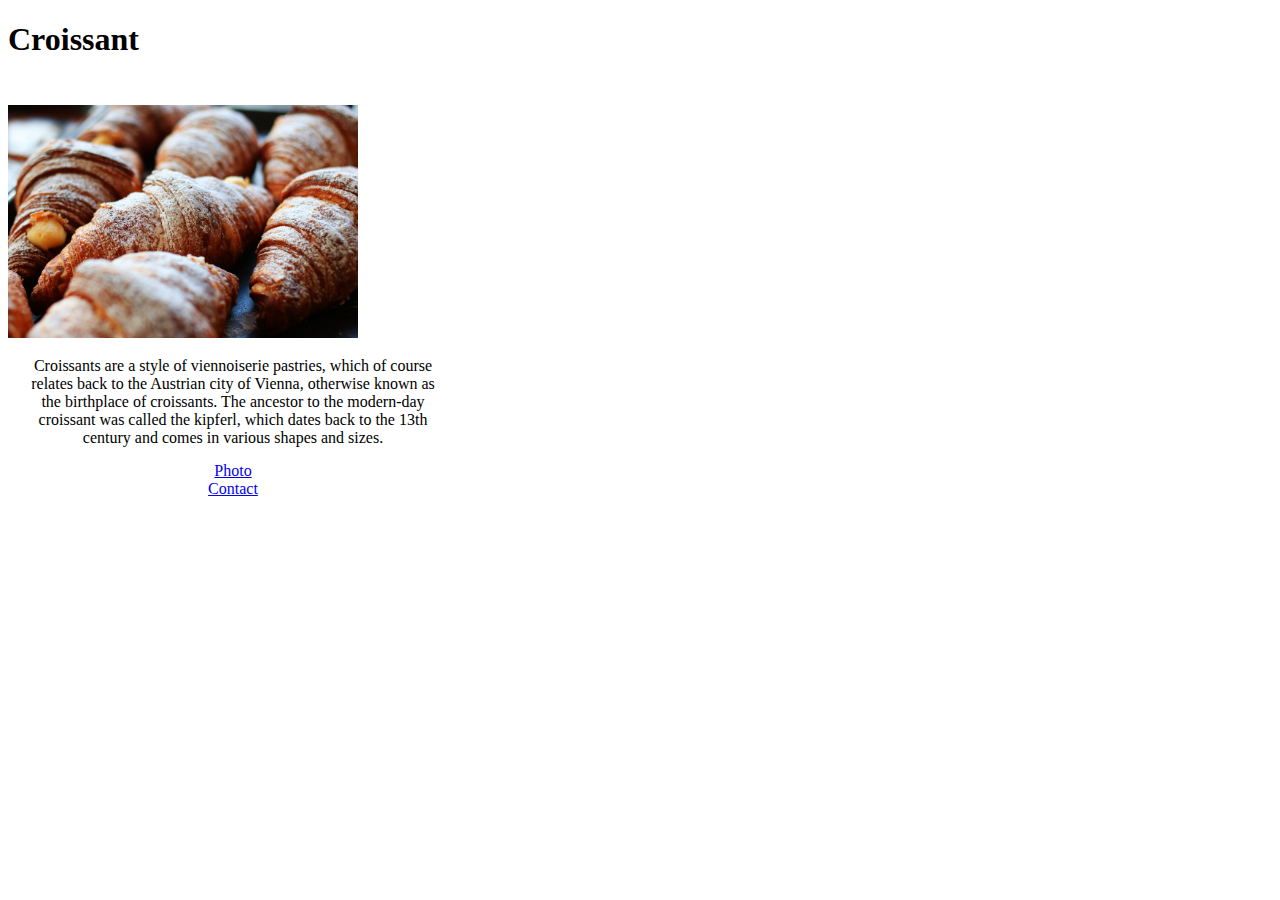
==== index.html @ 4b1d009b "Starting" ====
<!DOCTYPE html>
<html lang="en">
  <head>
    <meta charset="UTF-8" />
    <meta http-equiv="X-UA-Compatible" content="IE=edge" />
    <meta name="viewport" content="width=device-width, initial-scale=1.0" />
    <link href="/src/styles.css" rel="stylesheet" />
    <!-- CSS only -->
    <link
      href="https://cdn.jsdelivr.net/npm/bootstrap@5.2.2/dist/css/bootstrap.min.css"
      rel="stylesheet"
      integrity="sha384-Zenh87qX5JnK2Jl0vWa8Ck2rdkQ2Bzep5IDxbcnCeuOxjzrPF/et3URy9Bv1WTRi"
      crossorigin="anonymous"
    />
    <title>HomeworkWeek3PRO</title>
  </head>
  <body class="container">
    <div>
      <h1 class="text-center mt-3">Croissant</h1>
      <img
        src="/media/croissant.jpg"
        width="350"
        class="rounded mx-auto d-block img-fluid"
      />
    </div>
    <p class="info">
      Croissants are a style of viennoiserie pastries, which of course relates
      back to the Austrian city of Vienna, otherwise known as the birthplace of
      croissants. The ancestor to the modern-day croissant was called the
      kipferl, which dates back to the 13th century and comes in various shapes
      and sizes.
    </p>

    <div class="button">
      <div class="row">
        <div class="col-6">
          <a class="btn btn-info" href="/photo.html" role="button">Photo</a>
        </div>
        <div class="col-6">
          <a class="btn btn-info" href="/contact.html" role="button">Contact</a>
        </div>
      </div>
    </div>
  </body>
</html>
---- src/styles.css ----
body {
  width: 450px;
}

img {
  margin-top: 25px;
}

.info {
  text-align: center;
  margin: 15px;
}

.button {
  text-align: center;
}
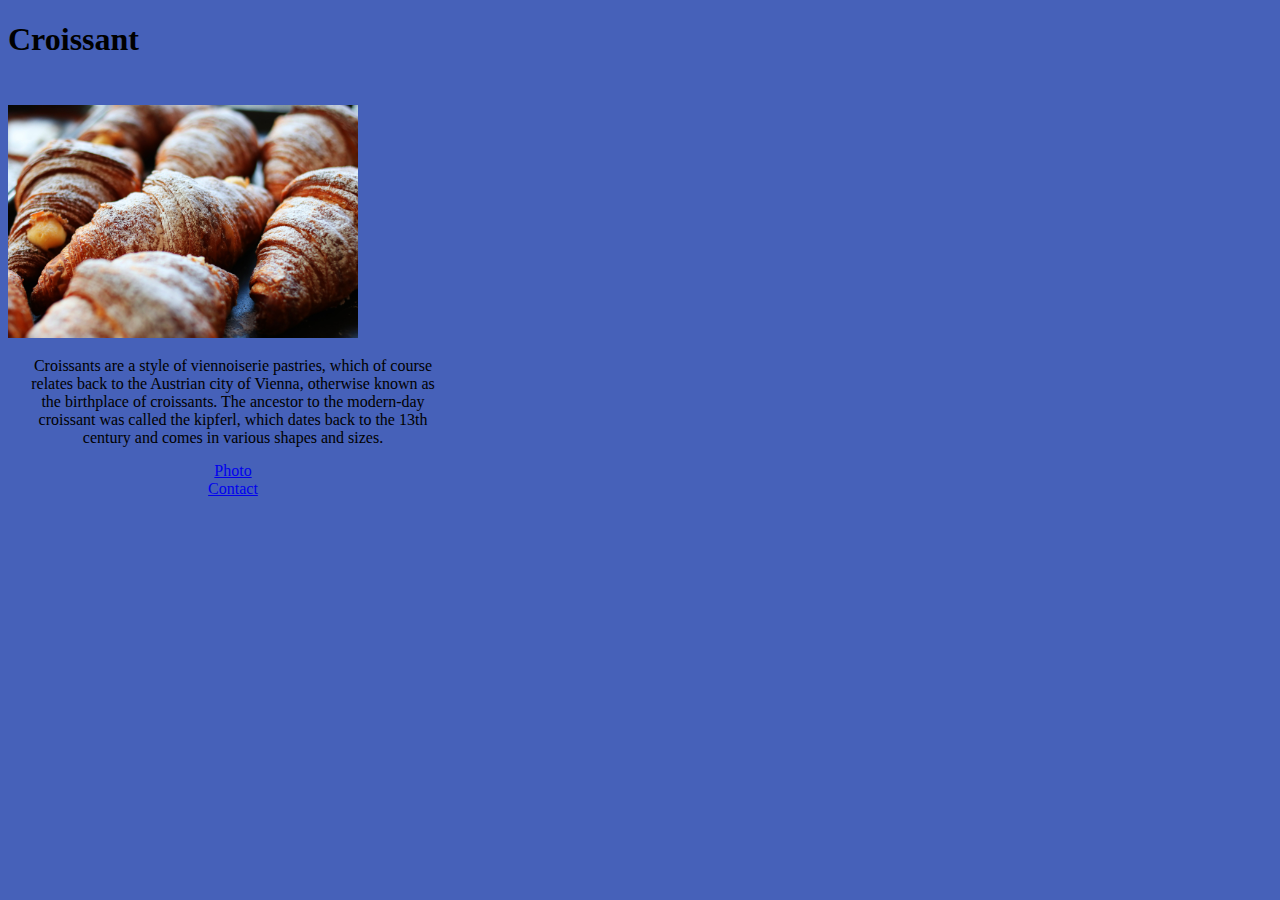
==== commit b15e29e7: "Styling pages" ====
--- a/index.html
+++ b/index.html
@@ -16,14 +16,14 @@
   </head>
   <body class="container">
     <div>
-      <h1 class="text-center mt-3">Croissant</h1>
+      <h1 class="text-center mt-3 text-white">Croissant</h1>
       <img
         src="/media/croissant.jpg"
         width="350"
         class="rounded mx-auto d-block img-fluid"
       />
     </div>
-    <p class="info">
+    <p class="info text-white">
       Croissants are a style of viennoiserie pastries, which of course relates
       back to the Austrian city of Vienna, otherwise known as the birthplace of
       croissants. The ancestor to the modern-day croissant was called the
--- a/src/styles.css
+++ b/src/styles.css
@@ -4,6 +4,10 @@
 
 img {
   margin-top: 25px;
+}
+
+.container {
+  background-color: rgb(70, 97, 185);
 }
 
 .info {
@@ -14,3 +18,10 @@
 .button {
   text-align: center;
 }
+
+.contact {
+  margin-top: 25px;
+  margin-bottom: 45px;
+  color: white;
+  text-align: center;
+}
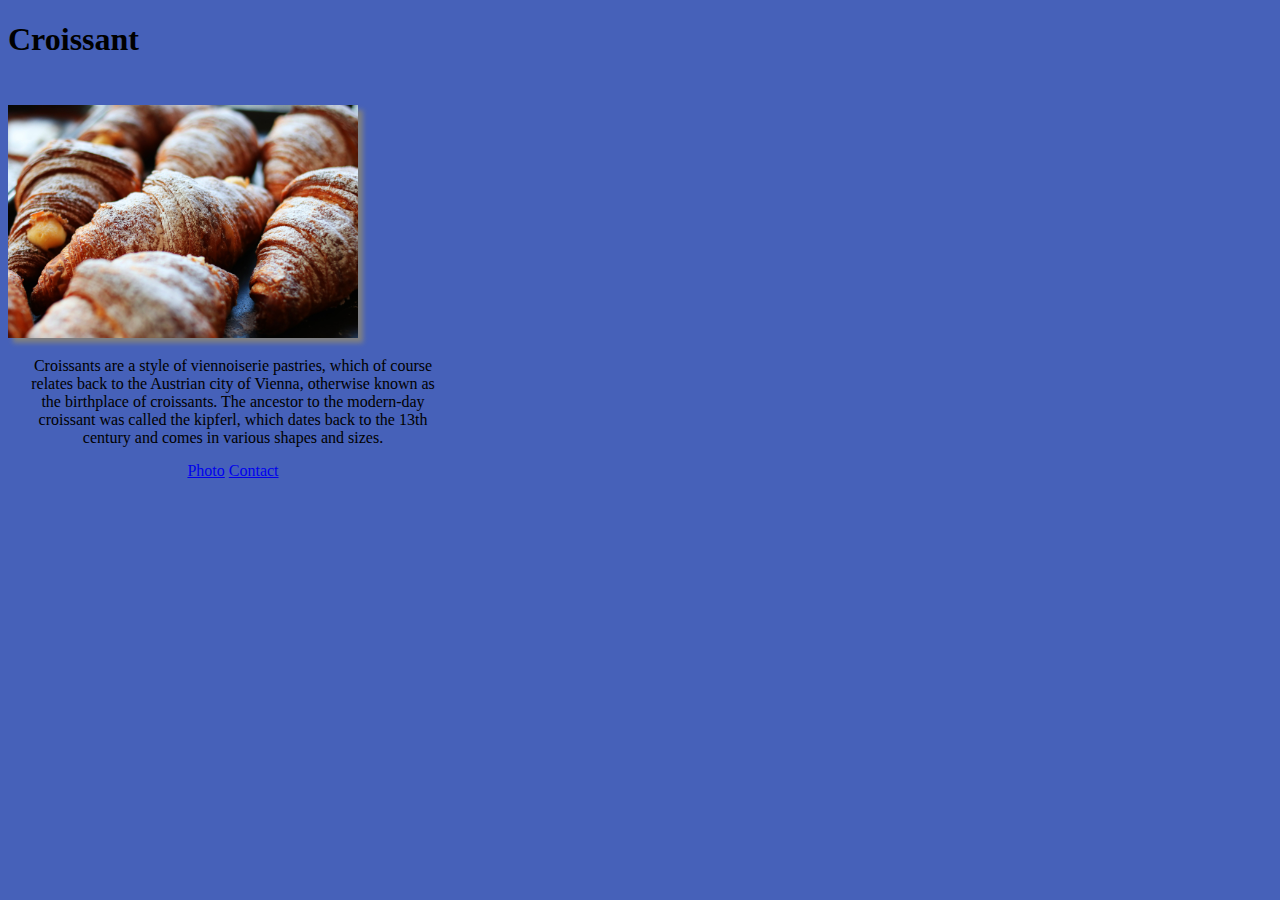
==== commit 0241dd13: "Linking" ====
--- a/index.html
+++ b/index.html
@@ -32,14 +32,8 @@
     </p>
 
     <div class="button">
-      <div class="row">
-        <div class="col-6">
-          <a class="btn btn-info" href="/photo.html" role="button">Photo</a>
-        </div>
-        <div class="col-6">
-          <a class="btn btn-info" href="/contact.html" role="button">Contact</a>
-        </div>
-      </div>
+      <a class="btn btn-info" href="/photo.html" role="button">Photo</a>
+      <a class="btn btn-info" href="/contact.html" role="button">Contact</a>
     </div>
   </body>
 </html>
--- a/src/styles.css
+++ b/src/styles.css
@@ -4,9 +4,11 @@
 
 img {
   margin-top: 25px;
+  box-shadow: 5px 5px 5px grey;
 }
 
 .container {
+  width: 450px;
   background-color: rgb(70, 97, 185);
 }
 
